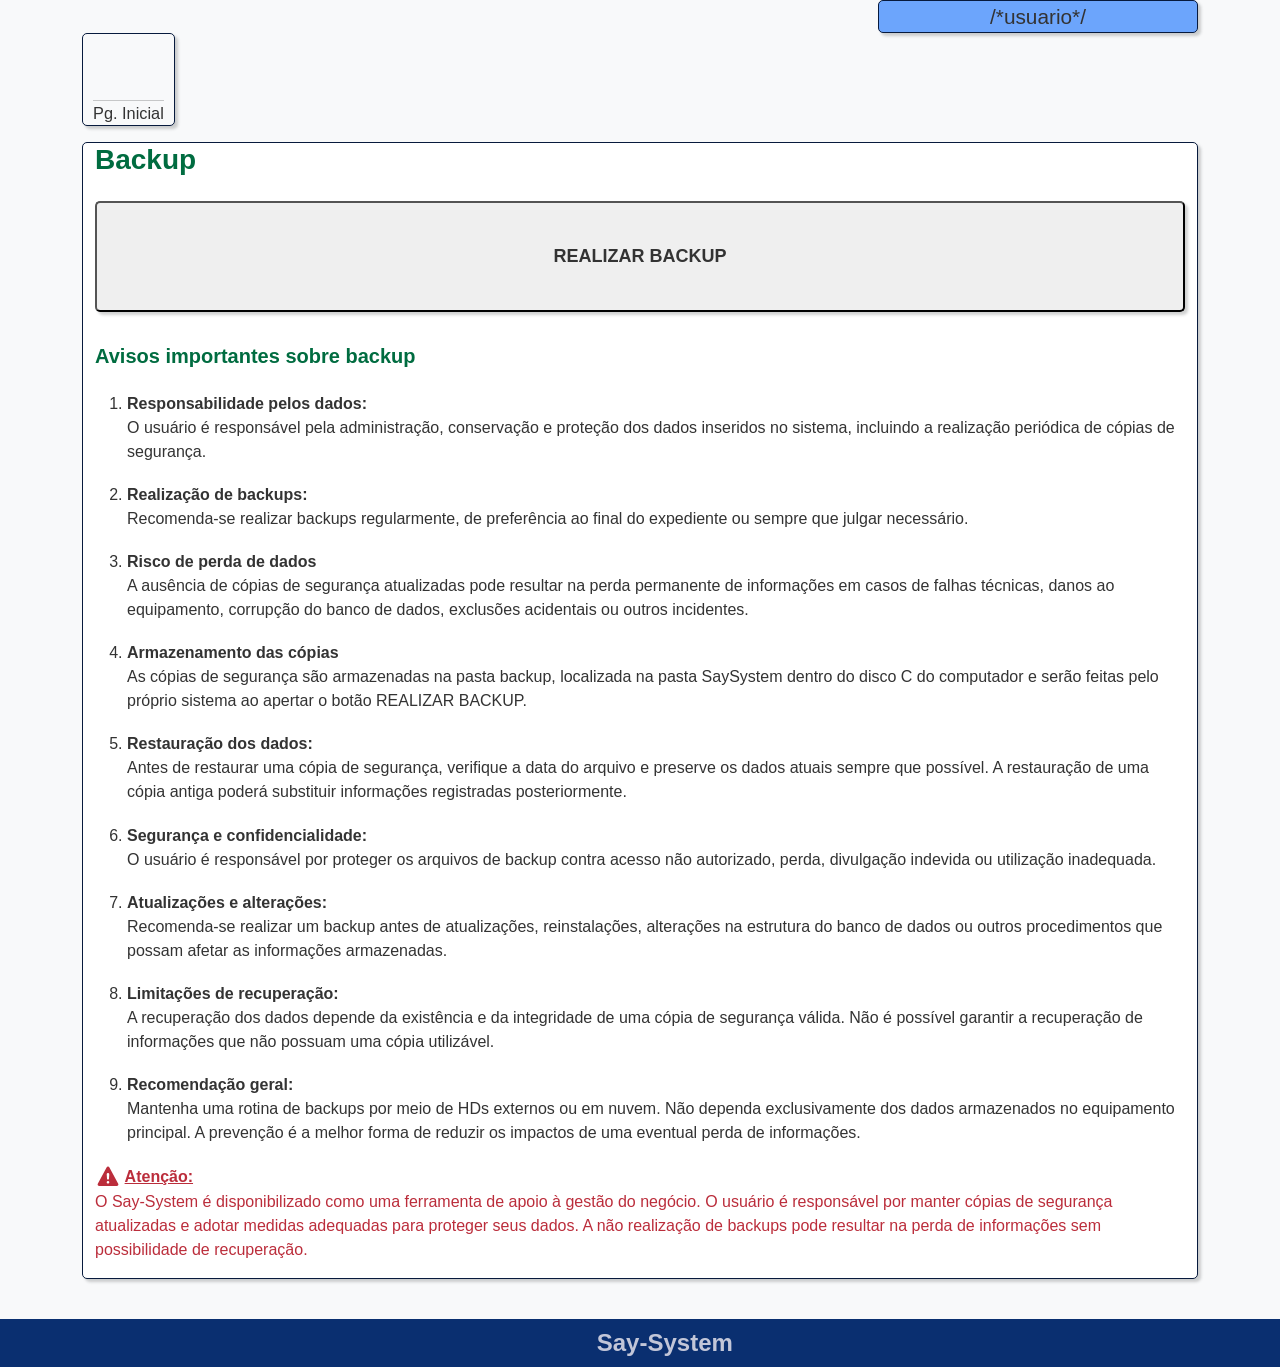
==== views/backup.html @ 70000ce9 "atualização do sistema Atualização da página de backup" ====
<!DOCTYPE html>
<html lang="pt-br">
<head>
    <meta charset="UTF-8">
    <meta name="viewport" content="width=device-width, initial-scale=1.0">

    <link rel="shortcut icon" href="" type="image/x-icon">

    <title>Backup</title>
    
    <link href="https://cdn.jsdelivr.net/npm/bootstrap@5.3.8/dist/css/bootstrap.min.css" rel="stylesheet" integrity="sha384-sRIl4kxILFvY47J16cr9ZwB07vP4J8+LH7qKQnuqkuIAvNWLzeN8tE5YBujZqJLB" crossorigin="anonymous">

    <link rel="stylesheet" href="../css/global.css">
    <link rel="stylesheet" href="../css/backup.css">
</head>
<body>
    <header class="container">
        <div class="style-padrao borda">
            /*usuario*/
        </div>
    </header>

     <main class="container">
        
        <section id="sec-menu">
            <a href="./index.html" class="borda">
                <img src="../img/pag-inicial.svg" alt="" class="icon-l">

                <div>
                    <hr>
                    Pg. Inicial
                </div>
            </a>
        </section>

        <section class="container sec-cadastro borda style-padrao">
            <h3>Backup</h3>

            <button>REALIZAR BACKUP</button>

            <h5>Avisos importantes sobre backup</h5>
            <ol>
                <li>
                    <strong>Responsabilidade pelos dados:</strong>
                    <br>
                    O usuário é responsável pela administração, conservação e proteção dos dados inseridos no sistema, incluindo a realização periódica de cópias de segurança.   
                </li>

                <li>
                    <strong>Realização de backups:</strong>
                    <br>
                    Recomenda-se realizar backups regularmente, de preferência ao final do expediente ou sempre que julgar necessário.   
                </li>

                <li>
                    <strong>Risco de perda de dados</strong>
                    <br>
                    A ausência de cópias de segurança atualizadas pode resultar na perda permanente de informações em casos de falhas técnicas, danos ao equipamento, corrupção do banco de dados, exclusões acidentais ou outros incidentes.   
                </li>

                <li>
                    <strong>Armazenamento das cópias</strong>
                    <br>
                    As cópias de segurança são armazenadas na pasta backup, localizada na pasta SaySystem dentro do disco C do computador e serão feitas pelo próprio sistema ao apertar o botão REALIZAR BACKUP.   
                </li>

                <li>
                    <strong>Restauração dos dados:</strong>
                    <br>
                    Antes de restaurar uma cópia de segurança, verifique a data do arquivo e preserve os dados atuais sempre que possível. A restauração de uma cópia antiga poderá substituir informações registradas posteriormente.   
                </li>

                <li>
                    <strong>Segurança e confidencialidade:</strong>
                    <br>
                    O usuário é responsável por proteger os arquivos de backup contra acesso não autorizado, perda, divulgação indevida ou utilização inadequada.  
                </li>

                <li>
                    <strong>Atualizações e alterações:</strong>
                    <br>
                    Recomenda-se realizar um backup antes de atualizações, reinstalações, alterações na estrutura do banco de dados ou outros procedimentos que possam afetar as informações armazenadas.   
                </li>

                <li>
                    <strong>Limitações de recuperação:</strong>
                    <br>
                    A recuperação dos dados depende da existência e da integridade de uma cópia de segurança válida. Não é possível garantir a recuperação de informações que não possuam uma cópia utilizável.   
                </li>

                <li>
                    <strong>Recomendação geral:</strong>
                    <br>
                    Mantenha uma rotina de backups por meio de HDs externos ou em nuvem. Não dependa exclusivamente dos dados armazenados no equipamento principal. A prevenção é a melhor forma de reduzir os impactos de uma eventual perda de informações.  
                </li>
            </ol>

            <p>
                <div id="backupAtencao">
                    <img src="../img/atencao.svg" alt="" class="icon-ms">
                    <strong>Atenção:</strong>
                </div>

                <div id="backupTextAtencao">
                    O Say-System é disponibilizado como uma ferramenta de apoio à gestão do negócio. O usuário é responsável por manter cópias de segurança atualizadas e adotar medidas adequadas para proteger seus dados. A não realização de backups pode resultar na perda de informações sem possibilidade de recuperação.
                </div>  
            </p>
        </section>
     </main>

     <footer>
        <img src="../img/logo.svg" alt="" class="icon-m me-2"> 
        <span class="fs-4 text-logo">Say-System</span>
    </footer>
</body>
---- css/global.css ----
/*===Configuracoes Gerais===*/
* {
    margin: 0;
    padding: 0;
    box-sizing: border-box;
}

:root {
    --cor-00: #F8F9FA;
    --cor-01: #0d6efd;
    --cor-02: #ffffff;
    --cor-03: #333;
    --cor-04: #c2c6d8;
    --cor-05: #006c40;
    --cor-06: #006c4199;
    --cor-07: #dc354699;
    --cor-08: #BB2D3B;
    --cor-09: #0d6dfd97;
    --cor-10: #E6DBB9;
    --cor-11: #000000;
    --cor-12: #071A3D;
    --cor-13: #0A2F70;
    --cor-shadow: #191c1d34;
    --cor-shadow-hover: #191c1d88;
    --radius: 5px
}

body {
    display: flex;
    flex-direction: column;
    min-height: 100vh;

    font-family: 'Segoe UI', Tahoma, Geneva, Verdana, sans-serif;
    font-size: 1.3rem;
    color: var(--cor-03);
    background-color: var(--cor-00);
}

.text-logo {
    color: var(--cor-04) !important;
}

.style-padrao {
    background-color: var(--cor-02);
    box-shadow: 3px 3px 3px var(--cor-shadow);
}

a {
    color: inherit;
    text-decoration: none;
}

.borda {border: 1px solid var(--cor-12);}

.icon-xs {width: 1.4rem;}
.icon-ms {width: 1.6rem;}
.icon-s {width: 2rem;}
.icon-m {width: 2.6rem;}
.icon-l {width: 3rem;}

.disabled {
    pointer-events: none;
    filter: brightness(.7);
    box-shadow: none !important;
    opacity: 60%;
    border: 1px solid var(--cor-11);
}

.display-none {display: none;}
.display-block {display: inline-block;}

/*====header usuario logado====*/
header{
    display: flex;
    justify-content: end;
    
    & > div {
        width: 20rem;
        border-radius: var(--radius);
        text-align: center;
        background-color: var(--cor-09) !important;
    }
}

    /*====Main====*/
main {flex: 1 0 auto;}


    /*====Footer====*/
footer {
    display: flex;
    justify-content: center;
    align-items: center;

    width: 100%;
    height: 3rem;
    font-size: large;
    font-weight: bold;
    color: var(--cor-02);
    background-color: var(--cor-13);
}


    /*====Modal====*/
.modal {color: inherit;}

.modal-header {
    border-bottom: 2px solid var(--cor-04);

        & .modal-title  {
        font-weight: bold;
        color: var(--cor-05);
    }
}

.modal-footer {border-top: 2px solid var(--cor-04);}
---- css/backup.css ----
header {margin-bottom: 5rem;}

main {
    display: flex;
    flex-direction: column;
    justify-content: center;

    margin-top: -5rem;
    font-size: medium;
}

/*====Menu====*/
#sec-menu img {margin: auto;}
    
#sec-menu > a {
    display: flex;
    flex-direction: column;
    justify-content: space-between;
    align-items: center;

    height: 5.8rem;
    width: 5.8rem;
    border-radius: var(--radius);
    background-color: var(--cor-00);
    box-shadow: 3px 3px 3px var(--cor-shadow);
    font-size: 1.02rem;
    color: inherit;
    transition-duration: .5s;

    &:hover {
        background-color: var(--cor-04);
        box-shadow: 3px 3px 3px var(--cor-shadow-hover);
        transition-duration: .5s;
    }  

    & hr {
        width: 100%;
        margin: auto;
    }
}


/*====Lista e Backup====*/
.sec-cadastro {
    display: flex;
    flex-direction: column;

    min-height: 50vh;
    margin: 1rem 0 2.5rem 0;
    border-radius: var(--radius);
    transition-duration: .5s;
    
    &:hover {
        box-shadow: 3px 3px 3px var(--cor-shadow-hover);
        transition-duration: .5s;
    }

    & h3, h5 {
        margin-bottom: 1.5rem;
        color: var(--cor-05);
        font-weight: bold;
    }
}

button {
    min-width: 40%;
    margin-bottom: 2rem;
    padding: 2.5rem;
    font-size: large;
    color: inherit;
    font-weight: bold;
    border-radius: var(--radius);
    box-shadow: 3px 3px 3px var(--cor-shadow);
    transition-duration: .5s;

    &:hover {
        background-color: var(--cor-04);
        box-shadow: 3px 3px 3px var(--cor-shadow-hover);
        transition-duration: .5s;
    }
}

ol {margin-bottom: -1rem;}
li {margin-bottom: 1.2rem;}
#backupTextAtencao {color: var(--cor-08);}

#backupAtencao {
    display: flex;
    align-items: center;
    text-decoration: underline;
    color: var(--cor-08);

    & strong {margin-left: 4px;}
}


@media (max-width: 768px) {
    h5 {text-align: center;}
}

@media (max-width: 575px) { 
    header {
        justify-content: center;
        margin-bottom: 7rem;
    }
    #sec-menu {margin: auto;}
}
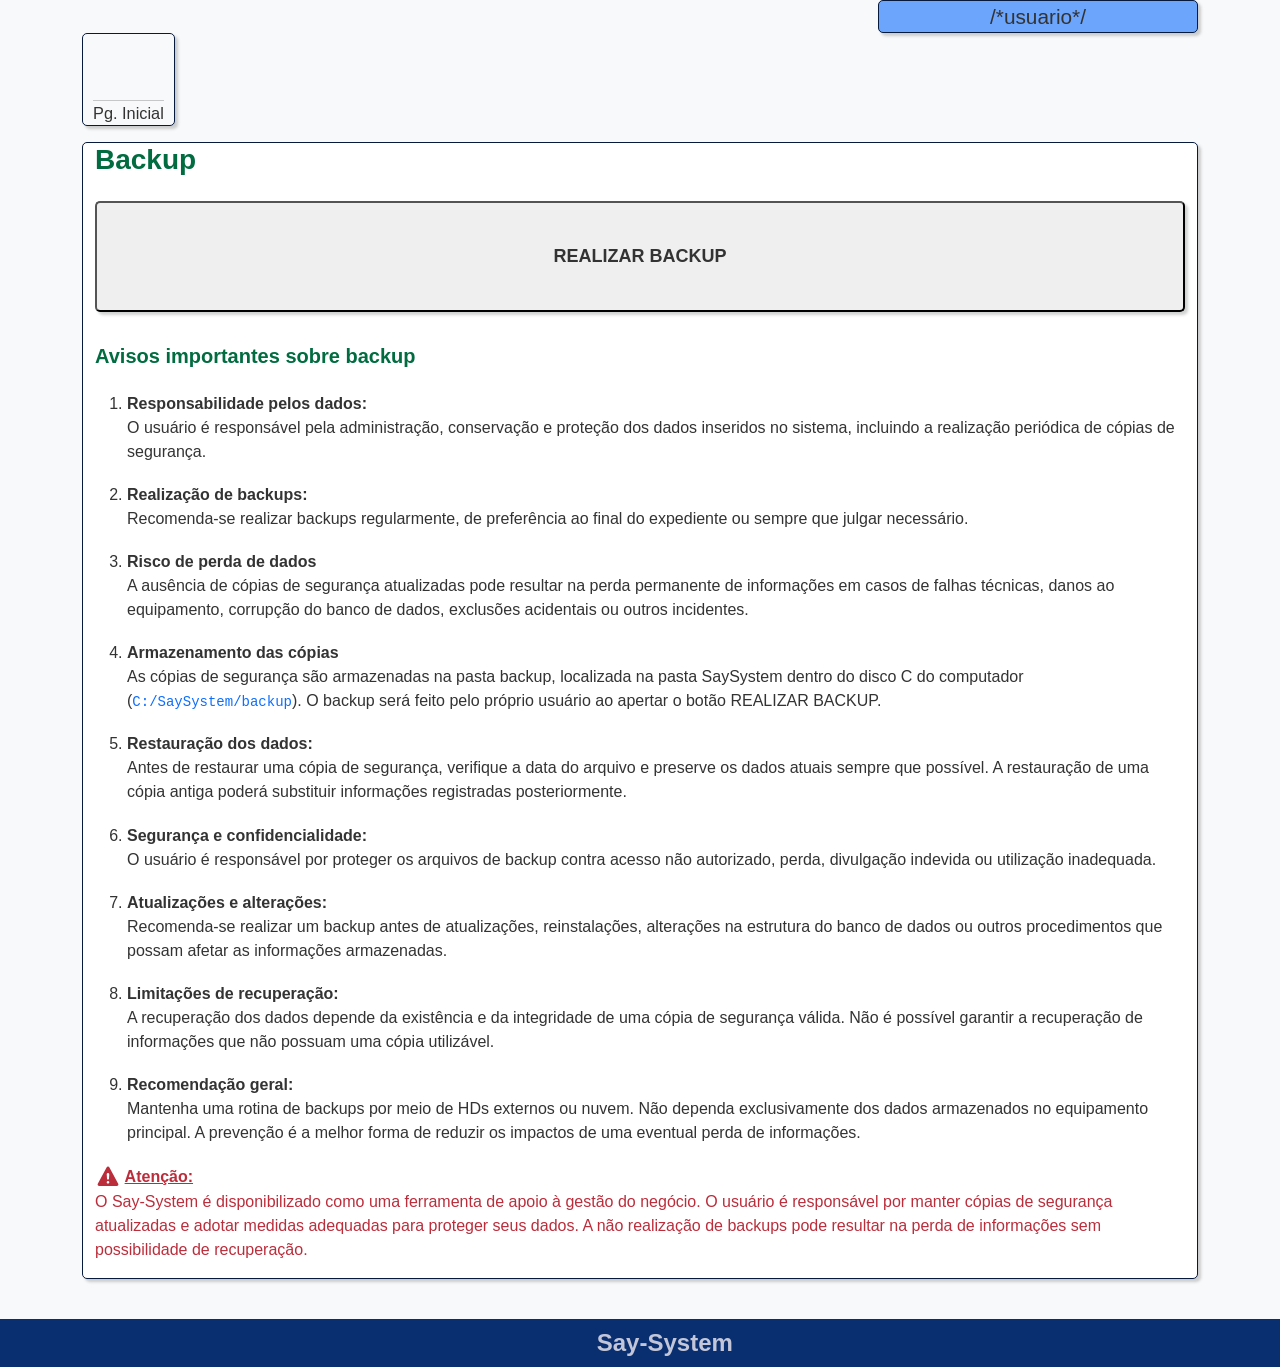
==== commit 983e4469: "Corrigindo texto" ====
--- a/views/backup.html
+++ b/views/backup.html
@@ -61,7 +61,7 @@
                 <li>
                     <strong>Armazenamento das cópias</strong>
                     <br>
-                    As cópias de segurança são armazenadas na pasta backup, localizada na pasta SaySystem dentro do disco C do computador e serão feitas pelo próprio sistema ao apertar o botão REALIZAR BACKUP.   
+                    As cópias de segurança são armazenadas na pasta backup, localizada na pasta SaySystem dentro do disco C do computador (<code>C:/SaySystem/backup</code>). O backup será feito pelo próprio usuário ao apertar o botão REALIZAR BACKUP.   
                 </li>
 
                 <li>
@@ -91,7 +91,7 @@
                 <li>
                     <strong>Recomendação geral:</strong>
                     <br>
-                    Mantenha uma rotina de backups por meio de HDs externos ou em nuvem. Não dependa exclusivamente dos dados armazenados no equipamento principal. A prevenção é a melhor forma de reduzir os impactos de uma eventual perda de informações.  
+                    Mantenha uma rotina de backups por meio de HDs externos ou nuvem. Não dependa exclusivamente dos dados armazenados no equipamento principal. A prevenção é a melhor forma de reduzir os impactos de uma eventual perda de informações.  
                 </li>
             </ol>
 
--- a/css/backup.css
+++ b/css/backup.css
@@ -82,6 +82,7 @@
 
 ol {margin-bottom: -1rem;}
 li {margin-bottom: 1.2rem;}
+code {color: var(--cor-01);}
 #backupTextAtencao {color: var(--cor-08);}
 
 #backupAtencao {
